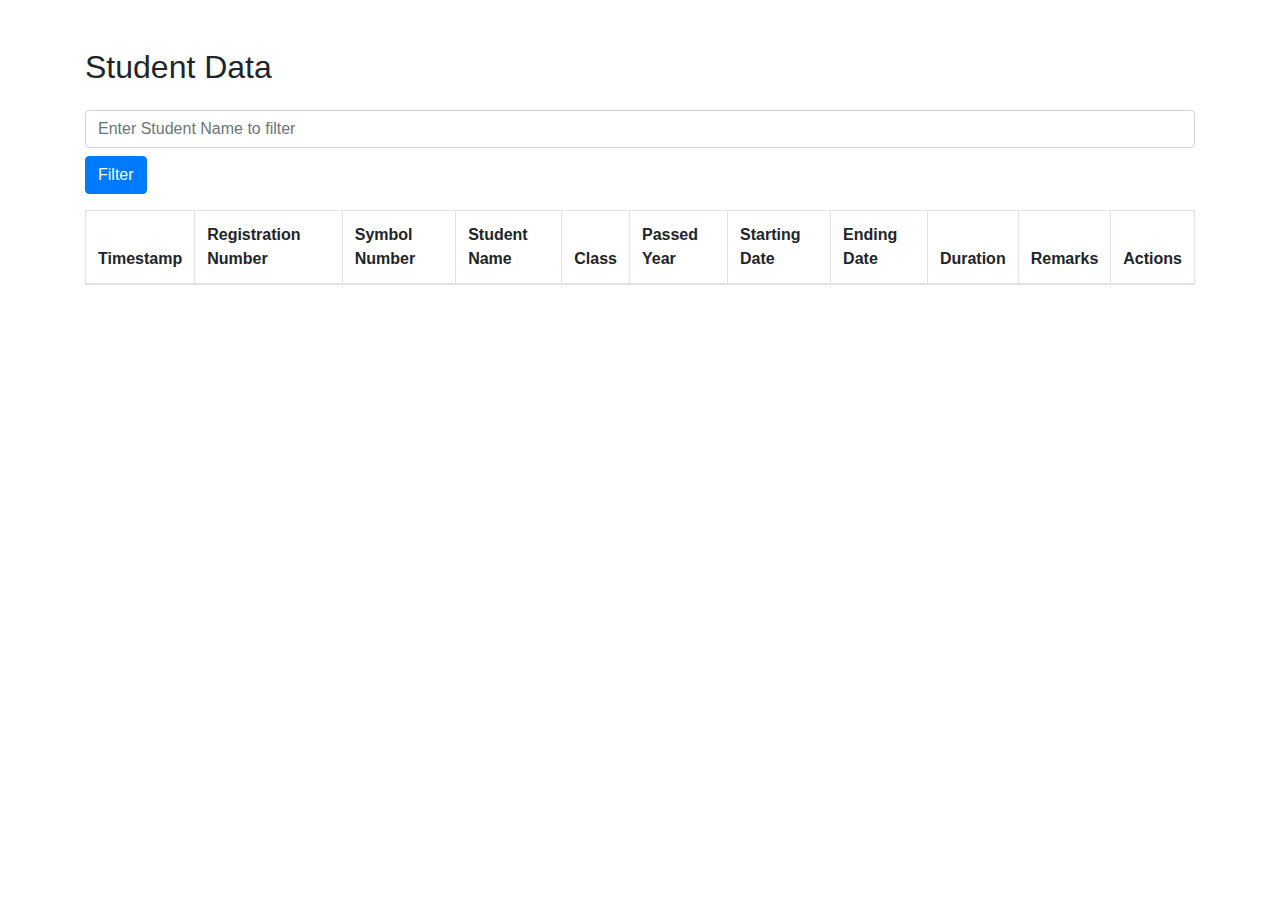
==== ojt/index.html @ ea8e7260 "Update and rename ojt.html to index.html" ====
<!DOCTYPE html>
<html lang="en">
<head>
    <meta charset="UTF-8">
    <meta name="viewport" content="width=device-width, initial-scale=1, shrink-to-fit=no">
    <title>Google Sheets Data</title>
    <!-- Bootstrap CSS -->
    <link href="https://stackpath.bootstrapcdn.com/bootstrap/4.3.1/css/bootstrap.min.css" rel="stylesheet">
</head>
<body>
    <div class="container mt-5">
        <h2 class="mb-4">Student Data</h2>
        <div class="mb-3">
            <input type="text" id="studentName" class="form-control" placeholder="Enter Student Name to filter">
            <button class="btn btn-primary mt-2" onclick="fetchAndFilterData()">Filter</button>
        </div>
        <table class="table table-bordered">
            <thead>
                <tr>
                    <th>Timestamp</th>
                    <th>Registration Number</th>
                    <th>Symbol Number</th>
                    <th>Student Name</th>
                    <th>Class</th>
                    <th>Passed Year</th>
                    <th>Starting Date</th>
                    <th>Ending Date</th>
                    <th>Duration</th>
                    <th>Remarks</th>
                    <th>Actions</th>
                </tr>
            </thead>
            <tbody id="data-table">
                <!-- Data will be appended here -->
            </tbody>
        </table>
    </div>

    <!-- Edit Modal -->
    <div class="modal fade" id="editModal" tabindex="-1" role="dialog" aria-labelledby="editModalLabel" aria-hidden="true">
        <div class="modal-dialog" role="document">
            <div class="modal-content">
                <div class="modal-header">
                    <h5 class="modal-title" id="editModalLabel">Edit Student Data</h5>
                    <button type="button" class="close" data-dismiss="modal" aria-label="Close">
                        <span aria-hidden="true">&times;</span>
                    </button>
                </div>
                <div class="modal-body">
                    <form id="editForm">
                        <input type="hidden" id="editIndex">
                        <div class="form-group">
                            <label for="editTimestamp">Timestamp</label>
                            <input type="text" class="form-control" id="editTimestamp" readonly>
                        </div>
                        <div class="form-group">
                            <label for="editRegistrationNumber">Registration Number</label>
                            <input type="number" class="form-control" id="editRegistrationNumber">
                        </div>
                        <div class="form-group">
                            <label for="editSymbolNumber">Symbol Number</label>
                            <input type="number" class="form-control" id="editSymbolNumber">
                        </div>
                        <div class="form-group">
                            <label for="editStudentName">Student Name</label>
                            <input type="text" class="form-control" id="editStudentName">
                        </div>
                        <div class="form-group">
                            <label for="editClass">Class</label>
                            <input type="number" class="form-control" id="editClass">
                        </div>
                        <div class="form-group">
                            <label for="editPassedYear">Passed Year</label>
                            <input type="number" class="form-control" id="editPassedYear">
                        </div>
                        <div class="form-group">
                            <label for="editStartingDate">Starting Date</label>
                            <input type="text" class="form-control" id="editStartingDate">
                        </div>
                        <div class="form-group">
                            <label for="editEndingDate">Ending Date</label>
                            <input type="text" class="form-control" id="editEndingDate">
                        </div>
                        <div class="form-group">
                            <label for="editDuration">Duration</label>
                            <input type="text" class="form-control" id="editDuration">
                        </div>
                        <div class="form-group">
                            <label for="editRemarks">Remarks</label>
                            <input type="text" class="form-control" id="editRemarks">
                        </div>
                    </form>
                </div>
                <div class="modal-footer">
                    <button type="button" class="btn btn-secondary" data-dismiss="modal">Close</button>
                    <button type="button" class="btn btn-primary" onclick="saveEdit()">Save changes</button>
                </div>
            </div>
        </div>
    </div>

    <!-- jQuery and Bootstrap JS -->
    <script src="https://code.jquery.com/jquery-3.3.1.slim.min.js"></script>
    <script src="https://stackpath.bootstrapcdn.com/bootstrap/4.3.1/js/bootstrap.bundle.min.js"></script>
    <script>
        let currentData = [];

        document.addEventListener('DOMContentLoaded', function() {
            fetchAndFilterData();
        });

        function fetchAndFilterData() {
            const studentName = document.getElementById('studentName').value.trim().toLowerCase();
            
            fetch('https://script.google.com/macros/s/AKfycbxR3z8AJsY8aYayYi6hG41uJas-Jgw1-zT5m9ZVvEn9A-M2QD5dO6YAjBPAjH_fqWsOvQ/exec')
                .then(response => response.json())
                .then(data => {
                    currentData = data;
                    let filteredData = data.filter(item => item["Student Name"].toLowerCase().includes(studentName));
                    let tableBody = document.getElementById('data-table');
                    tableBody.innerHTML = '';

                    filteredData.forEach((item, index) => {
                        let row = document.createElement('tr');
                        row.innerHTML = `
                            <td>${item["Timestamp"]}</td>
                            <td>${item["Registration Number"]}</td>
                            <td>${item["Symbol Number"]}</td>
                            <td>${item["Student Name"]}</td>
                            <td>${item["Class"]}</td>
                            <td>${item["Passed Year"]}</td>
                            <td>${item["Starting Date (YYYY/MM/DD)"]}</td>
                            <td>${item["Ending Date (YYYY/MM/DD)"]}</td>
                            <td>${item["Duration"]}</td>
                            <td>${item["Remarks"]}</td>
                            <td>
                                <button class="btn btn-sm btn-primary" onclick="editRow(${index})">Edit</button>
                                <button class="btn btn-sm btn-danger" onclick="deleteRow(${index})">Delete</button>
                            </td>
                        `;
                        tableBody.appendChild(row);
                    });
                })
                .catch(error => console.error('Error fetching data:', error));
        }

        function editRow(index) {
            let item = currentData[index];
            document.getElementById('editIndex').value = index;
            document.getElementById('editTimestamp').value = item["Timestamp"];
            document.getElementById('editRegistrationNumber').value = item["Registration Number"];
            document.getElementById('editSymbolNumber').value = item["Symbol Number"];
            document.getElementById('editStudentName').value = item["Student Name"];
            document.getElementById('editClass').value = item["Class"];
            document.getElementById('editPassedYear').value = item["Passed Year"];
            document.getElementById('editStartingDate').value = item["Starting Date (YYYY/MM/DD)"].split('T')[0];
            document.getElementById('editEndingDate').value = item["Ending Date (YYYY/MM/DD)"].split('T')[0];
            document.getElementById('editDuration').value = item["Duration"];
            document.getElementById('editRemarks').value = item["Remarks"];
            $('#editModal').modal('show');
        }

        function saveEdit() {
            let index = document.getElementById('editIndex').value;
            let editedItem = {
                "Timestamp": document.getElementById('editTimestamp').value,
                "Registration Number": document.getElementById('editRegistrationNumber').value,
                "Symbol Number": document.getElementById('editSymbolNumber').value,
                "Student Name": document.getElementById('editStudentName').value,
                "Class": document.getElementById('editClass').value,
                "Passed Year": document.getElementById('editPassedYear').value,
                "Starting Date (YYYY/MM/DD)": new Date(document.getElementById('editStartingDate').value).toISOString(),
                "Ending Date (YYYY/MM/DD)": new Date(document.getElementById('editEndingDate').value).toISOString(),
                "Duration": document.getElementById('editDuration').value,
                "Remarks": document.getElementById('editRemarks').value,
            };

            // Save the edited data back to Google Sheets using Apps Script
            fetch(`https://script.google.com/macros/s/AKfycbxR3z8AJsY8aYayYi6hG41uJas-Jgw1-zT5m9ZVvEn9A-M2QD5dO6YAjBPAjH_fqWsOvQ/exec?index=${index}`, {
                method: 'POST',
                body: JSON.stringify(editedItem),
                headers: {
                    'Content-Type': 'application/json'
                }
            }).then(response => response.json())
              .then(data => {
                  if (data.result === 'success') {
                      $('#editModal').modal('hide');
                      fetchAndFilterData();
                  } else {
                      alert('Failed to save data.');
                  }
              }).catch(error => {
                  console.error('Error saving data:', error);
                  alert('Failed to save data.');
              });
        }

        function deleteRow(index) {
            if (confirm('Are you sure you want to delete this row?')) {
                fetch(`https://script.google.com/macros/s/AKfycbxR3z8AJsY8aYayYi6hG41uJas-Jgw1-zT5m9ZVvEn9A-M2QD5dO6YAjBPAjH_fqWsOvQ/exec?index=${index}`, {
                    method: 'DELETE'
                }).then(response => response.json())
                  .then(data => {
                      if (data.result === 'success') {
                          fetchAndFilterData();
                      } else {
                          alert('Failed to delete data.');
                      }
                  }).catch(error => {
                      console.error('Error deleting data:', error);
                      alert('Failed to delete data.');
                  });
            }
        }
    </script>
</body>
</html>
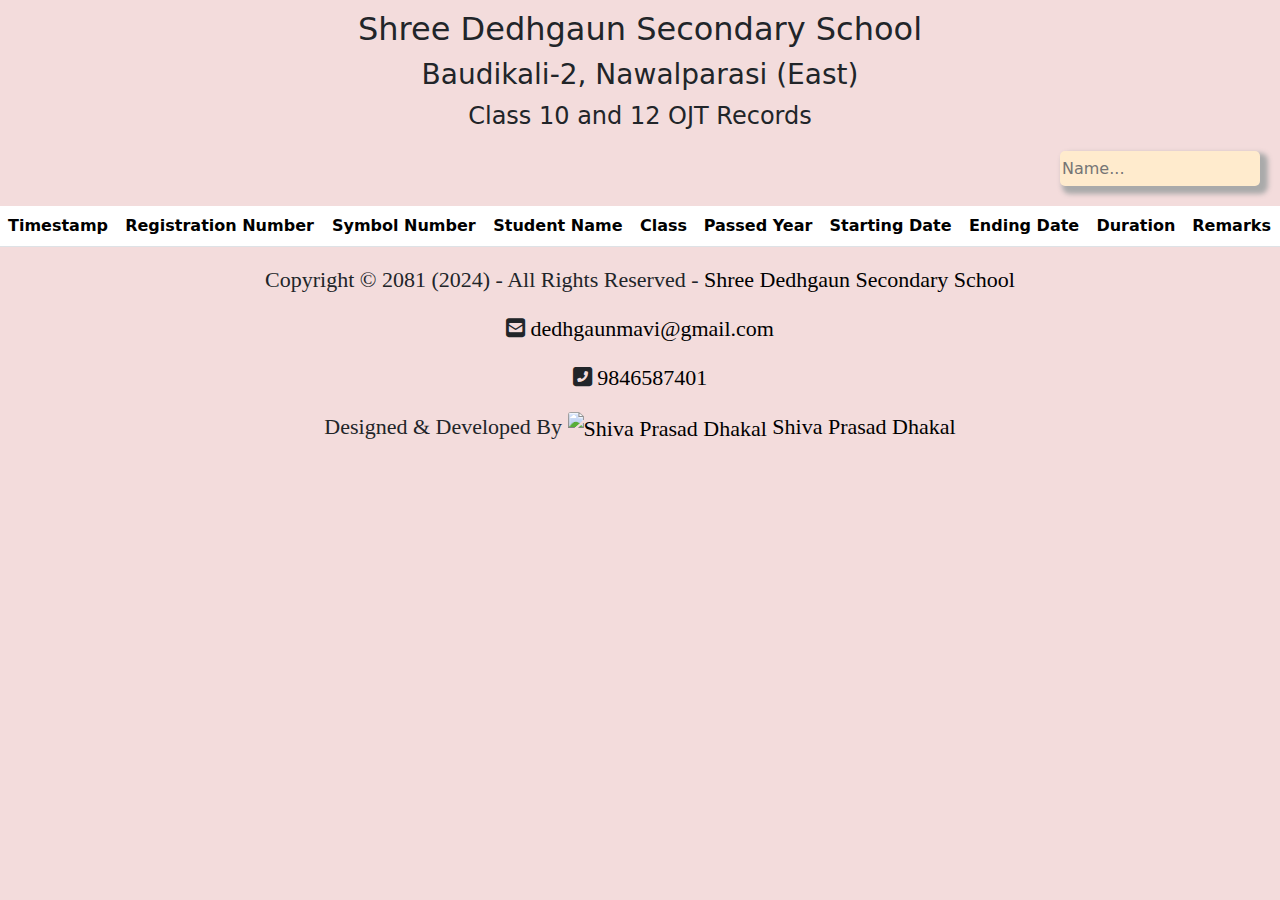
==== commit 259d4d86: "Update index.html" ====
--- a/ojt/index.html
+++ b/ojt/index.html
@@ -2,215 +2,154 @@
 <html lang="en">
 <head>
     <meta charset="UTF-8">
-    <meta name="viewport" content="width=device-width, initial-scale=1, shrink-to-fit=no">
-    <title>Google Sheets Data</title>
-    <!-- Bootstrap CSS -->
-    <link href="https://stackpath.bootstrapcdn.com/bootstrap/4.3.1/css/bootstrap.min.css" rel="stylesheet">
+    <meta name="viewport" content="width=device-width, initial-scale=1.0">
+    <title>DSS OJT RECORD</title>
+    <link rel="icon" type="image/x-icon" href="https://raw.githubusercontent.com/dhakalvi/result.github.io/main/ico.ico">
+    <link rel="stylesheet" href="https://cdnjs.cloudflare.com/ajax/libs/font-awesome/6.4.2/css/all.min.css">
+    <link href="https://cdn.jsdelivr.net/npm/bootstrap@5.3.2/dist/css/bootstrap.min.css" rel="stylesheet">
+    <style>
+        body {
+            background-color: rgb(243, 220, 220);
+        }
+        #header {
+            text-align: center;
+            margin: 10px 0;
+        }
+        #main {
+            margin: 10px;
+        }
+        .foot {
+            font-family: Cambria, Cochin, Georgia, Times, 'Times New Roman', serif;
+            font-size: 22px;
+            margin: 10px;
+        }
+        #foot {
+            text-align: center;
+            margin: 10px 0;
+        }
+        #foot a {
+            text-decoration: none;
+            color: #000;
+        }
+        #foot a:hover {
+            text-decoration: none;
+            color: #ff0f0f;
+        }
+        #fimg {
+            height: 20px;
+            border: none;
+            border-radius: 3px;
+        }
+        #sbox {
+            width: 200px;
+            border: none;
+            height: 35px;
+            box-shadow: 5px 5px 5px 3px #aaaaaa;
+            background-color: blanchedalmond;
+            border-radius: 5px;
+        }
+        #sbox:hover {
+            border-color: #f50606;
+        }
+        #search {
+            margin: 10px;
+        }
+        .flex-container {
+            display: flex;
+            justify-content: flex-end;
+            padding: 10px;
+        }
+    </style>
 </head>
 <body>
-    <div class="container mt-5">
-        <h2 class="mb-4">Student Data</h2>
-        <div class="mb-3">
-            <input type="text" id="studentName" class="form-control" placeholder="Enter Student Name to filter">
-            <button class="btn btn-primary mt-2" onclick="fetchAndFilterData()">Filter</button>
+    <div id="main">
+        <h2 id="header">Shree Dedhgaun Secondary School</h2>
+        <h3 id="header">Baudikali-2, Nawalparasi (East)</h3>
+        <h4 id="header">Class 10 and 12 OJT Records</h4>
+    </div>
+    <div id="search" class="flex-container">
+        <input type="text" id="sbox" onkeyup="search()" placeholder="Name...">
+    </div>
+    <table id="data-table" class="table table-striped">
+        <thead>
+            <tr>
+                <th>Timestamp</th>
+                <th>Registration Number</th>
+                <th>Symbol Number</th>
+                <th>Student Name</th>
+                <th>Class</th>
+                <th>Passed Year</th>
+                <th>Starting Date</th>
+                <th>Ending Date</th>
+                <th>Duration</th>
+                <th>Remarks</th>
+            </tr>
+        </thead>
+        <tbody>
+            <!-- Data rows will be inserted here -->
+        </tbody>
+    </table>
+    <footer id="foot">
+        <div class="foot">
+            <p>Copyright © 2081 (2024) - All Rights Reserved - <a href="https://www.dedhgaunmavi.edu.np">Shree Dedhgaun Secondary School</a></p>
+            <p><i class="fa-solid fa-square-envelope"></i> <a href="mailto:dedhgaunmavi@gmail.com">dedhgaunmavi@gmail.com</a></p>
+            <p><i class="fas fa-phone-square-alt"></i> <a href="tel:+9779846587401">9846587401</a></p>
+            <p>Designed & Developed By <a href="https://www.shivanp.com.np"><img id="fimg" src="https://blogger.googleusercontent.com/img/a/AVvXsEhfAuj90QIslIgStNt2wCZ5gODTqRimRdFcz7Rk10kXHoD82bt4mdNJRc1F7GzY7x68Lr8DzMVZMnxuBfbX-ms4JGMDj1KucHN6rLPlTQxxn5oPaY9E0ITTC4B9lTY_bTGVwSBwxRQWY-1u796kHYkgT_k128E6CBo2xNdWFQ5xEA9xV8T1n4m6TYInrlPK=s1600" alt="Shiva Prasad Dhakal"> Shiva Prasad Dhakal</a></p>
         </div>
-        <table class="table table-bordered">
-            <thead>
-                <tr>
-                    <th>Timestamp</th>
-                    <th>Registration Number</th>
-                    <th>Symbol Number</th>
-                    <th>Student Name</th>
-                    <th>Class</th>
-                    <th>Passed Year</th>
-                    <th>Starting Date</th>
-                    <th>Ending Date</th>
-                    <th>Duration</th>
-                    <th>Remarks</th>
-                    <th>Actions</th>
-                </tr>
-            </thead>
-            <tbody id="data-table">
-                <!-- Data will be appended here -->
-            </tbody>
-        </table>
-    </div>
-
-    <!-- Edit Modal -->
-    <div class="modal fade" id="editModal" tabindex="-1" role="dialog" aria-labelledby="editModalLabel" aria-hidden="true">
-        <div class="modal-dialog" role="document">
-            <div class="modal-content">
-                <div class="modal-header">
-                    <h5 class="modal-title" id="editModalLabel">Edit Student Data</h5>
-                    <button type="button" class="close" data-dismiss="modal" aria-label="Close">
-                        <span aria-hidden="true">&times;</span>
-                    </button>
-                </div>
-                <div class="modal-body">
-                    <form id="editForm">
-                        <input type="hidden" id="editIndex">
-                        <div class="form-group">
-                            <label for="editTimestamp">Timestamp</label>
-                            <input type="text" class="form-control" id="editTimestamp" readonly>
-                        </div>
-                        <div class="form-group">
-                            <label for="editRegistrationNumber">Registration Number</label>
-                            <input type="number" class="form-control" id="editRegistrationNumber">
-                        </div>
-                        <div class="form-group">
-                            <label for="editSymbolNumber">Symbol Number</label>
-                            <input type="number" class="form-control" id="editSymbolNumber">
-                        </div>
-                        <div class="form-group">
-                            <label for="editStudentName">Student Name</label>
-                            <input type="text" class="form-control" id="editStudentName">
-                        </div>
-                        <div class="form-group">
-                            <label for="editClass">Class</label>
-                            <input type="number" class="form-control" id="editClass">
-                        </div>
-                        <div class="form-group">
-                            <label for="editPassedYear">Passed Year</label>
-                            <input type="number" class="form-control" id="editPassedYear">
-                        </div>
-                        <div class="form-group">
-                            <label for="editStartingDate">Starting Date</label>
-                            <input type="text" class="form-control" id="editStartingDate">
-                        </div>
-                        <div class="form-group">
-                            <label for="editEndingDate">Ending Date</label>
-                            <input type="text" class="form-control" id="editEndingDate">
-                        </div>
-                        <div class="form-group">
-                            <label for="editDuration">Duration</label>
-                            <input type="text" class="form-control" id="editDuration">
-                        </div>
-                        <div class="form-group">
-                            <label for="editRemarks">Remarks</label>
-                            <input type="text" class="form-control" id="editRemarks">
-                        </div>
-                    </form>
-                </div>
-                <div class="modal-footer">
-                    <button type="button" class="btn btn-secondary" data-dismiss="modal">Close</button>
-                    <button type="button" class="btn btn-primary" onclick="saveEdit()">Save changes</button>
-                </div>
-            </div>
-        </div>
-    </div>
-
-    <!-- jQuery and Bootstrap JS -->
-    <script src="https://code.jquery.com/jquery-3.3.1.slim.min.js"></script>
-    <script src="https://stackpath.bootstrapcdn.com/bootstrap/4.3.1/js/bootstrap.bundle.min.js"></script>
+    </footer>
     <script>
-        let currentData = [];
-
-        document.addEventListener('DOMContentLoaded', function() {
-            fetchAndFilterData();
-        });
-
-        function fetchAndFilterData() {
-            const studentName = document.getElementById('studentName').value.trim().toLowerCase();
-            
-            fetch('https://script.google.com/macros/s/AKfycbxR3z8AJsY8aYayYi6hG41uJas-Jgw1-zT5m9ZVvEn9A-M2QD5dO6YAjBPAjH_fqWsOvQ/exec')
-                .then(response => response.json())
-                .then(data => {
-                    currentData = data;
-                    let filteredData = data.filter(item => item["Student Name"].toLowerCase().includes(studentName));
-                    let tableBody = document.getElementById('data-table');
-                    tableBody.innerHTML = '';
-
-                    filteredData.forEach((item, index) => {
-                        let row = document.createElement('tr');
-                        row.innerHTML = `
-                            <td>${item["Timestamp"]}</td>
-                            <td>${item["Registration Number"]}</td>
-                            <td>${item["Symbol Number"]}</td>
-                            <td>${item["Student Name"]}</td>
-                            <td>${item["Class"]}</td>
-                            <td>${item["Passed Year"]}</td>
-                            <td>${item["Starting Date (YYYY/MM/DD)"]}</td>
-                            <td>${item["Ending Date (YYYY/MM/DD)"]}</td>
-                            <td>${item["Duration"]}</td>
-                            <td>${item["Remarks"]}</td>
-                            <td>
-                                <button class="btn btn-sm btn-primary" onclick="editRow(${index})">Edit</button>
-                                <button class="btn btn-sm btn-danger" onclick="deleteRow(${index})">Delete</button>
-                            </td>
-                        `;
-                        tableBody.appendChild(row);
-                    });
-                })
-                .catch(error => console.error('Error fetching data:', error));
+        // Function to fetch JSON data and populate the table
+        async function fetchData() {
+            try {
+                const response = await fetch('https://script.google.com/macros/s/AKfycbxR3z8AJsY8aYayYi6hG41uJas-Jgw1-zT5m9ZVvEn9A-M2QD5dO6YAjBPAjH_fqWsOvQ/exec');
+                const data = await response.json();
+                
+                const tableBody = document.querySelector('#data-table tbody');
+                
+                data.forEach(item => {
+                    const row = document.createElement('tr');
+                    
+                    row.innerHTML = `
+                        <td>${item.Timestamp}</td>
+                        <td>${item['Registration Number']}</td>
+                        <td>${item['Symbol Number']}</td>
+                        <td>${item['Student Name']}</td>
+                        <td>${item.Class}</td>
+                        <td>${item['Passed Year']}</td>
+                        <td>${item['Starting Date']}</td>
+                        <td>${item['Ending Date']}</td>
+                        <td>${item.Duration}</td>
+                        <td>${item.Remarks}</td>
+                    `;
+                    
+                    tableBody.appendChild(row);
+                });
+            } catch (error) {
+                console.error('Error fetching data:', error);
+            }
         }
 
-        function editRow(index) {
-            let item = currentData[index];
-            document.getElementById('editIndex').value = index;
-            document.getElementById('editTimestamp').value = item["Timestamp"];
-            document.getElementById('editRegistrationNumber').value = item["Registration Number"];
-            document.getElementById('editSymbolNumber').value = item["Symbol Number"];
-            document.getElementById('editStudentName').value = item["Student Name"];
-            document.getElementById('editClass').value = item["Class"];
-            document.getElementById('editPassedYear').value = item["Passed Year"];
-            document.getElementById('editStartingDate').value = item["Starting Date (YYYY/MM/DD)"].split('T')[0];
-            document.getElementById('editEndingDate').value = item["Ending Date (YYYY/MM/DD)"].split('T')[0];
-            document.getElementById('editDuration').value = item["Duration"];
-            document.getElementById('editRemarks').value = item["Remarks"];
-            $('#editModal').modal('show');
-        }
+        // Call the function to fetch and display data
+        fetchData();
 
-        function saveEdit() {
-            let index = document.getElementById('editIndex').value;
-            let editedItem = {
-                "Timestamp": document.getElementById('editTimestamp').value,
-                "Registration Number": document.getElementById('editRegistrationNumber').value,
-                "Symbol Number": document.getElementById('editSymbolNumber').value,
-                "Student Name": document.getElementById('editStudentName').value,
-                "Class": document.getElementById('editClass').value,
-                "Passed Year": document.getElementById('editPassedYear').value,
-                "Starting Date (YYYY/MM/DD)": new Date(document.getElementById('editStartingDate').value).toISOString(),
-                "Ending Date (YYYY/MM/DD)": new Date(document.getElementById('editEndingDate').value).toISOString(),
-                "Duration": document.getElementById('editDuration').value,
-                "Remarks": document.getElementById('editRemarks').value,
-            };
+        // Search function
+        function search() {
+            var input, filter, table, tr, td, i, txtValue;
+            input = document.getElementById("sbox");
+            filter = input.value.toUpperCase();
+            table = document.getElementById("data-table");
+            tr = table.getElementsByTagName("tr");
 
-            // Save the edited data back to Google Sheets using Apps Script
-            fetch(`https://script.google.com/macros/s/AKfycbxR3z8AJsY8aYayYi6hG41uJas-Jgw1-zT5m9ZVvEn9A-M2QD5dO6YAjBPAjH_fqWsOvQ/exec?index=${index}`, {
-                method: 'POST',
-                body: JSON.stringify(editedItem),
-                headers: {
-                    'Content-Type': 'application/json'
+            for (i = 1; i < tr.length; i++) { // Start from 1 to skip header row
+                td = tr[i].getElementsByTagName("td")[3]; // Search in the "Student Name" column
+                if (td) {
+                    txtValue = td.textContent || td.innerText;
+                    if (txtValue.toUpperCase().indexOf(filter) > -1) {
+                        tr[i].style.display = "";
+                    } else {
+                        tr[i].style.display = "none";
+                    }
                 }
-            }).then(response => response.json())
-              .then(data => {
-                  if (data.result === 'success') {
-                      $('#editModal').modal('hide');
-                      fetchAndFilterData();
-                  } else {
-                      alert('Failed to save data.');
-                  }
-              }).catch(error => {
-                  console.error('Error saving data:', error);
-                  alert('Failed to save data.');
-              });
-        }
-
-        function deleteRow(index) {
-            if (confirm('Are you sure you want to delete this row?')) {
-                fetch(`https://script.google.com/macros/s/AKfycbxR3z8AJsY8aYayYi6hG41uJas-Jgw1-zT5m9ZVvEn9A-M2QD5dO6YAjBPAjH_fqWsOvQ/exec?index=${index}`, {
-                    method: 'DELETE'
-                }).then(response => response.json())
-                  .then(data => {
-                      if (data.result === 'success') {
-                          fetchAndFilterData();
-                      } else {
-                          alert('Failed to delete data.');
-                      }
-                  }).catch(error => {
-                      console.error('Error deleting data:', error);
-                      alert('Failed to delete data.');
-                  });
             }
         }
     </script>
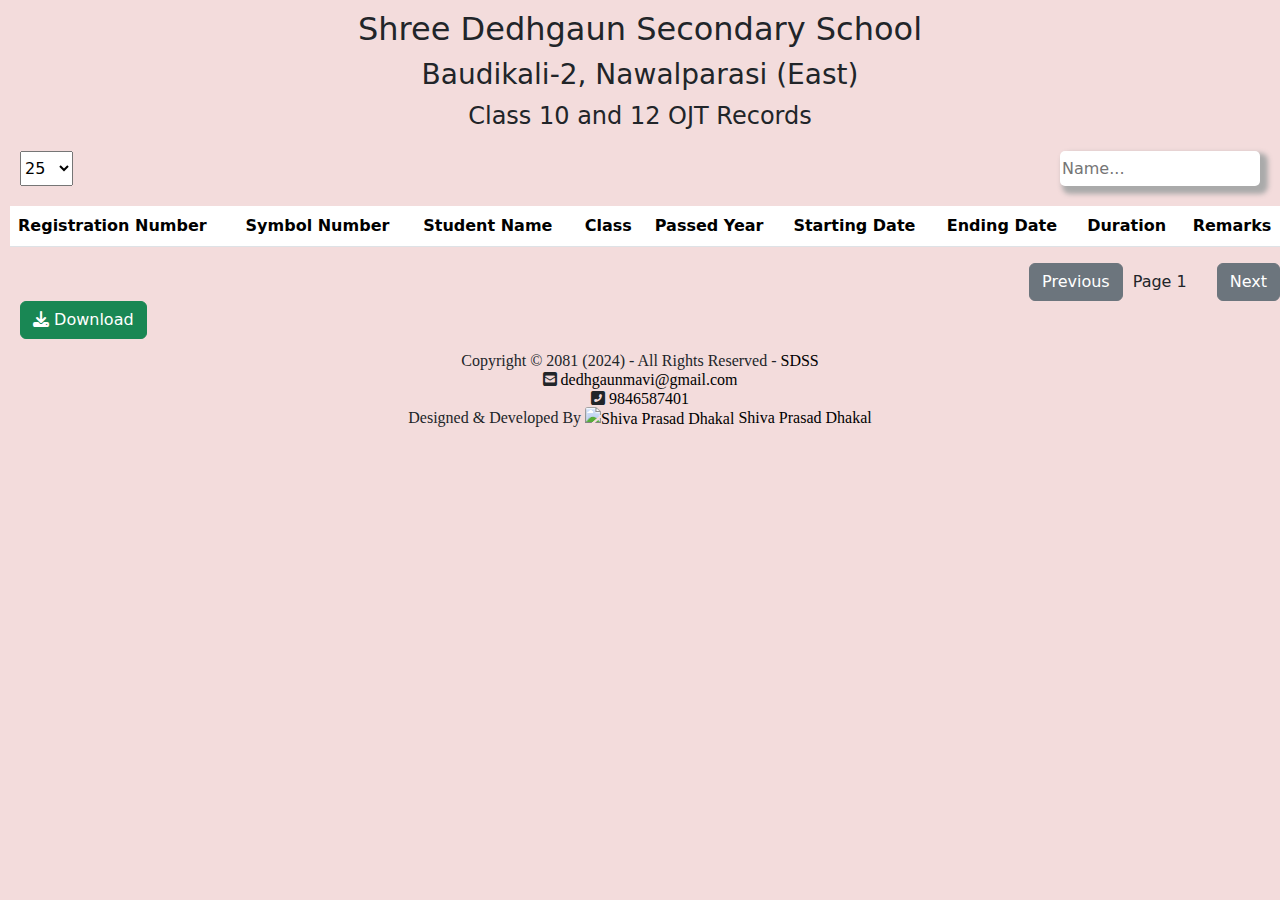
==== commit 6f66b346: "Update index.html" ====
--- a/ojt/index.html
+++ b/ojt/index.html
@@ -20,7 +20,7 @@
         }
         .foot {
             font-family: Cambria, Cochin, Georgia, Times, 'Times New Roman', serif;
-            font-size: 22px;
+            font-size: 16px;
             margin: 10px;
         }
         #foot {
@@ -45,7 +45,7 @@
             border: none;
             height: 35px;
             box-shadow: 5px 5px 5px 3px #aaaaaa;
-            background-color: blanchedalmond;
+            background-color: white;
             border-radius: 5px;
         }
         #sbox:hover {
@@ -56,8 +56,39 @@
         }
         .flex-container {
             display: flex;
+            justify-content: space-between; /* Adjusted for space between search and filter */
+            padding: 10px;
+        }
+        @media print {
+            input {
+                visibility: hidden;
+            }
+            #foot {
+                visibility: hidden;
+            }
+            body {
+                background-color: white;
+            }
+            button {
+                visibility: hidden;
+            }
+        }
+        .btn {
+            margin-left: 20px;
+        }
+        #foot p {
+            height: 3px;
+        }
+        table {
+            margin: 10px;
+        }
+        .pagination {
+            display: flex;
             justify-content: flex-end;
-            padding: 10px;
+            align-items: center;
+        }
+        .page-number {
+            margin: 0 10px;
         }
     </style>
 </head>
@@ -68,12 +99,17 @@
         <h4 id="header">Class 10 and 12 OJT Records</h4>
     </div>
     <div id="search" class="flex-container">
+        <select id="rowFilter" onchange="filterRows()">
+            <option value="25">25</option>
+            <option value="50">50</option>
+            <option value="100">100</option>
+            <option value="all">All</option>
+        </select>
         <input type="text" id="sbox" onkeyup="search()" placeholder="Name...">
     </div>
     <table id="data-table" class="table table-striped">
         <thead>
             <tr>
-                <th>Timestamp</th>
                 <th>Registration Number</th>
                 <th>Symbol Number</th>
                 <th>Student Name</th>
@@ -89,9 +125,15 @@
             <!-- Data rows will be inserted here -->
         </tbody>
     </table>
+    <div class="pagination">
+        <button class="btn btn-secondary" onclick="prevPage()">Previous</button>
+        <span class="page-number">Page <span id="current-page">1</span></span>
+        <button class="btn btn-secondary" onclick="nextPage()">Next</button>
+    </div>
+    <button class="btn btn-success" onclick="pdf()"><i class="fa fa-download"></i> Download</button>
     <footer id="foot">
         <div class="foot">
-            <p>Copyright © 2081 (2024) - All Rights Reserved - <a href="https://www.dedhgaunmavi.edu.np">Shree Dedhgaun Secondary School</a></p>
+            <p>Copyright © 2081 (2024) - All Rights Reserved - <a href="https://www.dedhgaunmavi.edu.np">SDSS</a></p>
             <p><i class="fa-solid fa-square-envelope"></i> <a href="mailto:dedhgaunmavi@gmail.com">dedhgaunmavi@gmail.com</a></p>
             <p><i class="fas fa-phone-square-alt"></i> <a href="tel:+9779846587401">9846587401</a></p>
             <p>Designed & Developed By <a href="https://www.shivanp.com.np"><img id="fimg" src="https://blogger.googleusercontent.com/img/a/AVvXsEhfAuj90QIslIgStNt2wCZ5gODTqRimRdFcz7Rk10kXHoD82bt4mdNJRc1F7GzY7x68Lr8DzMVZMnxuBfbX-ms4JGMDj1KucHN6rLPlTQxxn5oPaY9E0ITTC4B9lTY_bTGVwSBwxRQWY-1u796kHYkgT_k128E6CBo2xNdWFQ5xEA9xV8T1n4m6TYInrlPK=s1600" alt="Shiva Prasad Dhakal"> Shiva Prasad Dhakal</a></p>
@@ -99,34 +141,49 @@
     </footer>
     <script>
         // Function to fetch JSON data and populate the table
+        let currentPage = 1;
+        let rowsPerPage = 25;
+        let data = [];
+
         async function fetchData() {
             try {
                 const response = await fetch('https://script.google.com/macros/s/AKfycbxR3z8AJsY8aYayYi6hG41uJas-Jgw1-zT5m9ZVvEn9A-M2QD5dO6YAjBPAjH_fqWsOvQ/exec');
-                const data = await response.json();
+                data = await response.json();
                 
-                const tableBody = document.querySelector('#data-table tbody');
-                
-                data.forEach(item => {
-                    const row = document.createElement('tr');
-                    
-                    row.innerHTML = `
-                        <td>${item.Timestamp}</td>
-                        <td>${item['Registration Number']}</td>
-                        <td>${item['Symbol Number']}</td>
-                        <td>${item['Student Name']}</td>
-                        <td>${item.Class}</td>
-                        <td>${item['Passed Year']}</td>
-                        <td>${item['Starting Date']}</td>
-                        <td>${item['Ending Date']}</td>
-                        <td>${item.Duration}</td>
-                        <td>${item.Remarks}</td>
-                    `;
-                    
-                    tableBody.appendChild(row);
-                });
+                renderTable();
             } catch (error) {
                 console.error('Error fetching data:', error);
             }
+        }
+
+        function renderTable() {
+            const tableBody = document.querySelector('#data-table tbody');
+            tableBody.innerHTML = '';
+            
+            const startIndex = (currentPage - 1) * (rowsPerPage === "all" ? data.length : rowsPerPage);
+            const endIndex = rowsPerPage === "all" ? data.length : startIndex + Number(rowsPerPage);
+            const rows = data.slice(startIndex, endIndex);
+
+            rows.forEach(item => {
+                const row = document.createElement('tr');
+                
+                row.innerHTML = `
+                    <td>${item['Registration Number']}</td>
+                    <td>${item['Symbol Number']}</td>
+                    <td>${item['Student Name']}</td>
+                    <td>${item.Class}</td>
+                    <td>${item['Passed Year']}</td>
+                    <td>${item['Starting Date']}</td>
+                    <td>${item['Ending Date']}</td>
+                    <td>${item.Duration}</td>
+                    <td>${item.Remarks}</td>
+                `;
+                
+                tableBody.appendChild(row);
+            });
+
+            // Update the current page number display
+            document.getElementById('current-page').innerText = currentPage;
         }
 
         // Call the function to fetch and display data
@@ -141,7 +198,7 @@
             tr = table.getElementsByTagName("tr");
 
             for (i = 1; i < tr.length; i++) { // Start from 1 to skip header row
-                td = tr[i].getElementsByTagName("td")[3]; // Search in the "Student Name" column
+                td = tr[i].getElementsByTagName("td")[2]; // Search in the "Student Name" column
                 if (td) {
                     txtValue = td.textContent || td.innerText;
                     if (txtValue.toUpperCase().indexOf(filter) > -1) {
@@ -152,6 +209,31 @@
                 }
             }
         }
+
+        // Filter rows based on the selected number of rows
+        function filterRows() {
+            rowsPerPage = document.getElementById("rowFilter").value;
+            currentPage = 1;
+            renderTable();
+        }
+
+        function nextPage() {
+            if ((currentPage * rowsPerPage < data.length) || (rowsPerPage === "all")) {
+                currentPage++;
+                renderTable();
+            }
+        }
+
+        function prevPage() {
+            if (currentPage > 1) {
+                currentPage--;
+                renderTable();
+            }
+        }
+
+        function pdf() {
+            window.print();
+        }
     </script>
 </body>
 </html>
